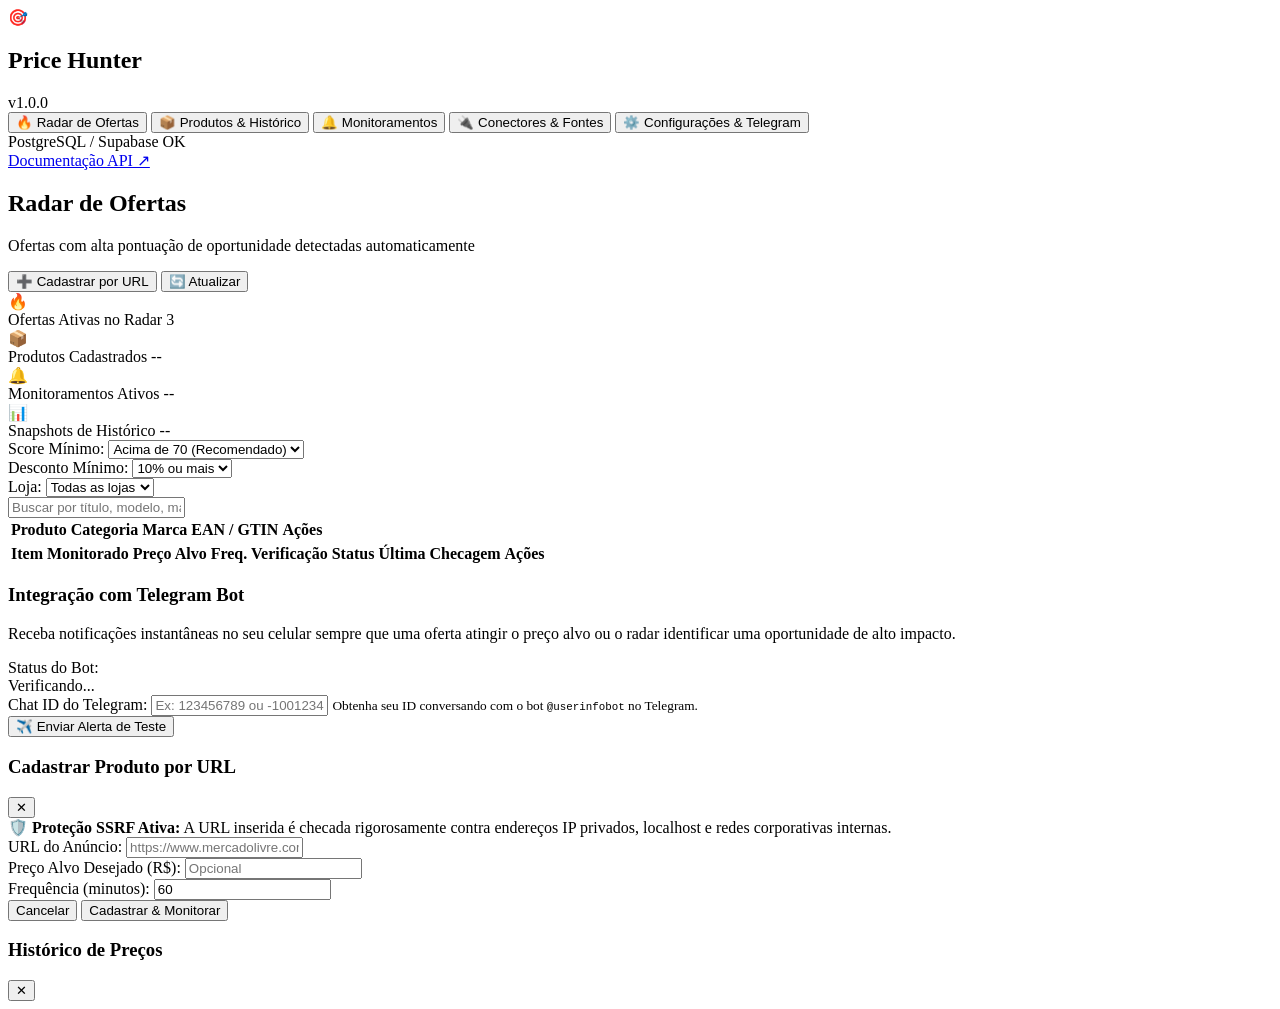
==== frontend/index.html @ 28be30bb "feat: complete Price Hunter system with Supabase persistence, Portainer deployment and comprehensive" ====
<!DOCTYPE html>
<html lang="pt-BR">
<head>
    <meta charset="UTF-8">
    <meta name="viewport" content="width=device-width, initial-scale=1.0">
    <title>Price Hunter — Radar de Ofertas & Inteligência de Preços</title>
    <link rel="stylesheet" href="/static/css/styles.css">
    <link rel="preconnect" href="https://fonts.googleapis.com">
    <link rel="preconnect" href="https://fonts.gstatic.com" crossorigin>
    <link href="https://fonts.googleapis.com/css2?family=Inter:wght@300;400;500;600;700;800&family=JetBrains+Mono:wght@400;500&display=swap" rel="stylesheet">
</head>
<body class="dark-theme">
    <div class="app-container">
        <!-- Sidebar Navigation -->
        <aside class="sidebar">
            <div class="brand">
                <div class="brand-logo">🎯</div>
                <div class="brand-text">
                    <h1>Price Hunter</h1>
                    <span class="badge-version">v1.0.0</span>
                </div>
            </div>

            <nav class="nav-menu">
                <button class="nav-item active" data-tab="radar">
                    <span class="icon">🔥</span>
                    <span>Radar de Ofertas</span>
                </button>
                <button class="nav-item" data-tab="products">
                    <span class="icon">📦</span>
                    <span>Produtos & Histórico</span>
                </button>
                <button class="nav-item" data-tab="monitoring">
                    <span class="icon">🔔</span>
                    <span>Monitoramentos</span>
                </button>
                <button class="nav-item" data-tab="connectors">
                    <span class="icon">🔌</span>
                    <span>Conectores & Fontes</span>
                </button>
                <button class="nav-item" data-tab="settings">
                    <span class="icon">⚙️</span>
                    <span>Configurações & Telegram</span>
                </button>
            </nav>

            <div class="sidebar-footer">
                <div class="system-status" id="system-status-indicator">
                    <span class="dot dot-online"></span>
                    <span class="status-text">PostgreSQL / Supabase OK</span>
                </div>
                <a href="/docs" target="_blank" class="link-api">Documentação API ↗</a>
            </div>
        </aside>

        <!-- Main Content Area -->
        <main class="main-content">
            <!-- Header Bar -->
            <header class="topbar">
                <div class="topbar-left">
                    <h2 id="view-title">Radar de Ofertas</h2>
                    <p id="view-subtitle">Ofertas com alta pontuação de oportunidade detectadas automaticamente</p>
                </div>
                <div class="topbar-actions">
                    <button class="btn btn-primary" id="btn-open-add-url">
                        <span>➕</span> Cadastrar por URL
                    </button>
                    <button class="btn btn-secondary" id="btn-refresh-data">
                        <span>🔄</span> Atualizar
                    </button>
                </div>
            </header>

            <!-- Metrics Bar -->
            <section class="metrics-grid">
                <div class="metric-card">
                    <div class="metric-icon">🔥</div>
                    <div class="metric-info">
                        <span class="metric-label">Ofertas Ativas no Radar</span>
                        <span class="metric-value" id="metric-radar-count">3</span>
                    </div>
                </div>
                <div class="metric-card">
                    <div class="metric-icon">📦</div>
                    <div class="metric-info">
                        <span class="metric-label">Produtos Cadastrados</span>
                        <span class="metric-value" id="metric-products-count">--</span>
                    </div>
                </div>
                <div class="metric-card">
                    <div class="metric-icon">🔔</div>
                    <div class="metric-info">
                        <span class="metric-label">Monitoramentos Ativos</span>
                        <span class="metric-value" id="metric-monitoring-count">--</span>
                    </div>
                </div>
                <div class="metric-card">
                    <div class="metric-icon">📊</div>
                    <div class="metric-info">
                        <span class="metric-label">Snapshots de Histórico</span>
                        <span class="metric-value" id="metric-history-count">--</span>
                    </div>
                </div>
            </section>

            <!-- View: Radar de Ofertas -->
            <section id="tab-radar" class="tab-pane active">
                <div class="filter-bar">
                    <div class="filter-group">
                        <label>Score Mínimo:</label>
                        <select id="filter-score">
                            <option value="60">Acima de 60</option>
                            <option value="70" selected>Acima de 70 (Recomendado)</option>
                            <option value="80">Acima de 80 (Excepcional)</option>
                            <option value="90">Acima de 90 (Imperdível)</option>
                        </select>
                    </div>
                    <div class="filter-group">
                        <label>Desconto Mínimo:</label>
                        <select id="filter-discount">
                            <option value="5">5% ou mais</option>
                            <option value="10" selected>10% ou mais</option>
                            <option value="20">20% ou mais</option>
                            <option value="30">30% ou mais</option>
                        </select>
                    </div>
                    <div class="filter-group">
                        <label>Loja:</label>
                        <select id="filter-store">
                            <option value="">Todas as lojas</option>
                            <option value="mercadolivre">Mercado Livre</option>
                            <option value="amazon">Amazon Brasil</option>
                            <option value="kabum">KaBuM!</option>
                        </select>
                    </div>
                </div>

                <div class="deals-grid" id="radar-deals-container">
                    <!-- Cards de ofertas injetados dinamicamente via JS -->
                </div>
            </section>

            <!-- View: Produtos & Histórico -->
            <section id="tab-products" class="tab-pane">
                <div class="search-box">
                    <input type="text" id="search-products-input" placeholder="Buscar por título, modelo, marca ou EAN...">
                </div>
                <div class="table-container">
                    <table class="data-table">
                        <thead>
                            <tr>
                                <th>Produto</th>
                                <th>Categoria</th>
                                <th>Marca</th>
                                <th>EAN / GTIN</th>
                                <th>Ações</th>
                            </tr>
                        </thead>
                        <tbody id="products-table-body">
                            <!-- Injetado dinamicamente -->
                        </tbody>
                    </table>
                </div>
            </section>

            <!-- View: Monitoramentos -->
            <section id="tab-monitoring" class="tab-pane">
                <div class="table-container">
                    <table class="data-table">
                        <thead>
                            <tr>
                                <th>Item Monitorado</th>
                                <th>Preço Alvo</th>
                                <th>Freq. Verificação</th>
                                <th>Status</th>
                                <th>Última Checagem</th>
                                <th>Ações</th>
                            </tr>
                        </thead>
                        <tbody id="monitoring-table-body">
                            <!-- Injetado dinamicamente -->
                        </tbody>
                    </table>
                </div>
            </section>

            <!-- View: Conectores & Fontes -->
            <section id="tab-connectors" class="tab-pane">
                <div class="connectors-grid" id="connectors-container">
                    <!-- Cards de conectores injetados dinamicamente -->
                </div>
            </section>

            <!-- View: Configurações & Telegram -->
            <section id="tab-settings" class="tab-pane">
                <div class="settings-card">
                    <h3>Integração com Telegram Bot</h3>
                    <p class="settings-desc">Receba notificações instantâneas no seu celular sempre que uma oferta atingir o preço alvo ou o radar identificar uma oportunidade de alto impacto.</p>
                    
                    <div class="form-group">
                        <label>Status do Bot:</label>
                        <div id="telegram-config-status" class="badge badge-info">Verificando...</div>
                    </div>

                    <div class="form-group">
                        <label for="input-telegram-chat-id">Chat ID do Telegram:</label>
                        <input type="text" id="input-telegram-chat-id" placeholder="Ex: 123456789 ou -100123456789">
                        <small>Obtenha seu ID conversando com o bot <code>@userinfobot</code> no Telegram.</small>
                    </div>

                    <div class="settings-actions">
                        <button class="btn btn-secondary" id="btn-test-telegram">
                            ✈️ Enviar Alerta de Teste
                        </button>
                    </div>
                </div>
            </section>
        </main>
    </div>

    <!-- Modal: Cadastrar por URL -->
    <div class="modal-backdrop" id="modal-add-url">
        <div class="modal-window">
            <div class="modal-header">
                <h3>Cadastrar Produto por URL</h3>
                <button class="btn-close" id="btn-close-modal">✕</button>
            </div>
            <div class="modal-body">
                <div class="alert alert-info">
                    🛡️ <b>Proteção SSRF Ativa:</b> A URL inserida é checada rigorosamente contra endereços IP privados, localhost e redes corporativas internas.
                </div>
                <div class="form-group">
                    <label for="input-custom-url">URL do Anúncio:</label>
                    <input type="url" id="input-custom-url" placeholder="https://www.mercadolivre.com.br/... ou https://www.amazon.com.br/dp/..." required>
                </div>
                <div class="form-row">
                    <div class="form-group">
                        <label for="input-target-price">Preço Alvo Desejado (R$):</label>
                        <input type="number" step="0.01" id="input-target-price" placeholder="Opcional">
                    </div>
                    <div class="form-group">
                        <label for="input-frequency">Frequência (minutos):</label>
                        <input type="number" id="input-frequency" value="60" min="5">
                    </div>
                </div>
                <div id="modal-url-error" class="error-feedback" style="display: none;"></div>
            </div>
            <div class="modal-footer">
                <button class="btn btn-secondary" id="btn-cancel-modal">Cancelar</button>
                <button class="btn btn-primary" id="btn-submit-url">Cadastrar & Monitorar</button>
            </div>
        </div>
    </div>

    <!-- Modal: Detalhes e Gráfico de Histórico -->
    <div class="modal-backdrop" id="modal-details">
        <div class="modal-window modal-large">
            <div class="modal-header">
                <h3 id="modal-details-title">Histórico de Preços</h3>
                <button class="btn-close" id="btn-close-details">✕</button>
            </div>
            <div class="modal-body" id="modal-details-body">
                <!-- Conteúdo de estatísticas e timeline de preços -->
            </div>
        </div>
    </div>

    <script src="/static/js/app.js"></script>
</body>
</html>
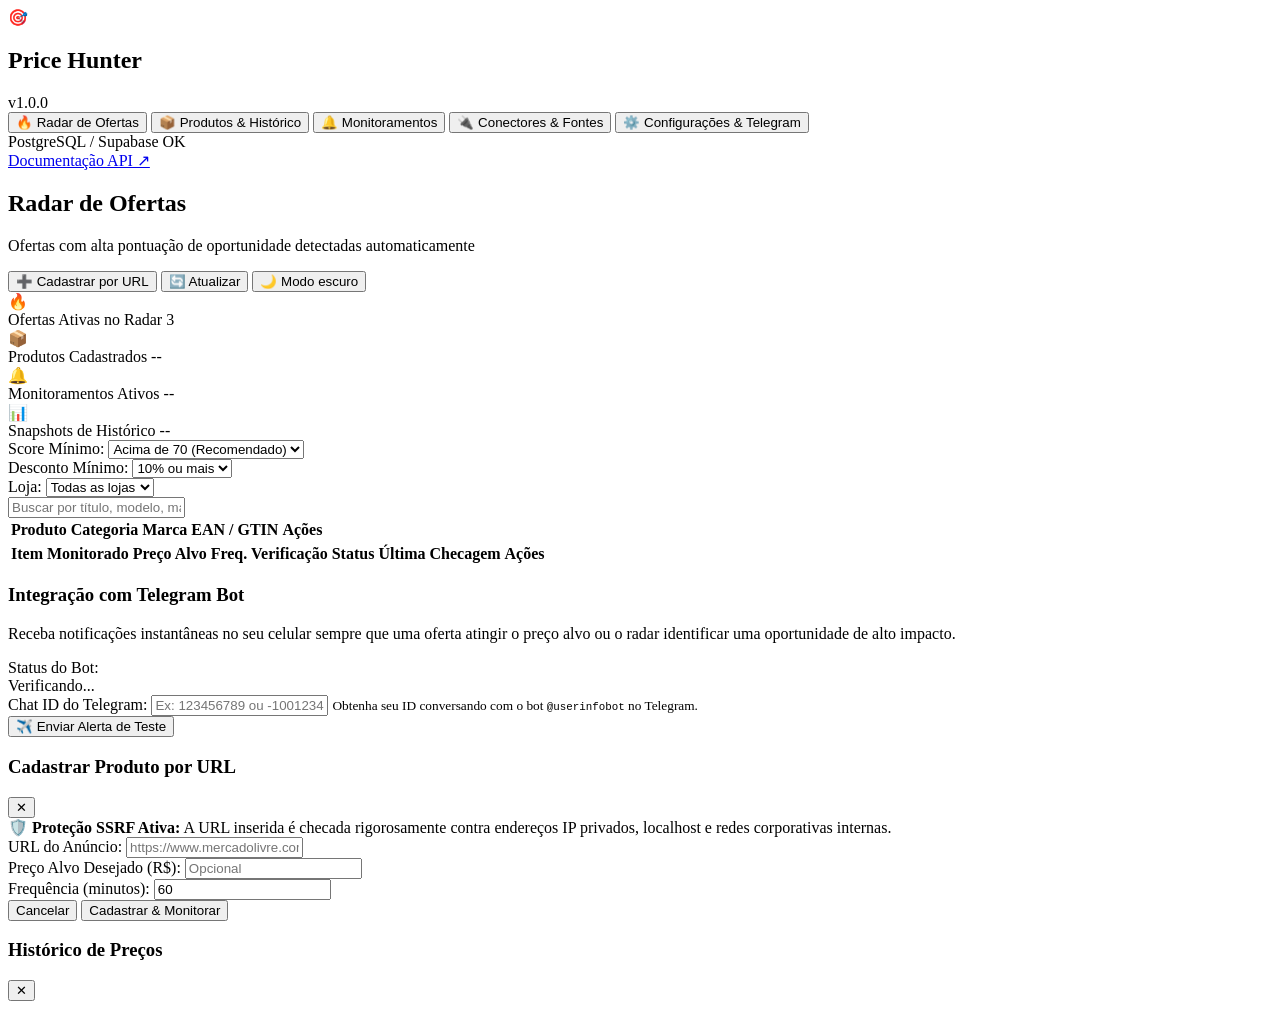
==== commit 95f69699: "Correção de erro e adição de modo escuro" ====
--- a/frontend/index.html
+++ b/frontend/index.html
@@ -3,13 +3,15 @@
 <head>
     <meta charset="UTF-8">
     <meta name="viewport" content="width=device-width, initial-scale=1.0">
-    <title>Price Hunter — Radar de Ofertas & Inteligência de Preços</title>
+    <meta name="theme-color" content="#14251f">
+    <meta name="description" content="Acompanhe ofertas, histórico de preços e monitoramentos em um só lugar.">
+    <title>Price Hunter | Radar de ofertas</title>
     <link rel="stylesheet" href="/static/css/styles.css">
     <link rel="preconnect" href="https://fonts.googleapis.com">
     <link rel="preconnect" href="https://fonts.gstatic.com" crossorigin>
-    <link href="https://fonts.googleapis.com/css2?family=Inter:wght@300;400;500;600;700;800&family=JetBrains+Mono:wght@400;500&display=swap" rel="stylesheet">
+    <link href="https://fonts.googleapis.com/css2?family=DM+Sans:wght@400;500;600;700&family=Manrope:wght@400;500;600;700;800&display=swap" rel="stylesheet">
 </head>
-<body class="dark-theme">
+<body class="light-theme">
     <div class="app-container">
         <!-- Sidebar Navigation -->
         <aside class="sidebar">
@@ -67,6 +69,10 @@
                     </button>
                     <button class="btn btn-secondary" id="btn-refresh-data">
                         <span>🔄</span> Atualizar
+                    </button>
+                    <button class="btn btn-secondary theme-toggle" id="btn-toggle-theme" type="button" aria-pressed="false" aria-label="Ativar modo escuro">
+                        <span class="theme-toggle-icon" aria-hidden="true">🌙</span>
+                        <span class="theme-toggle-label">Modo escuro</span>
                     </button>
                 </div>
             </header>
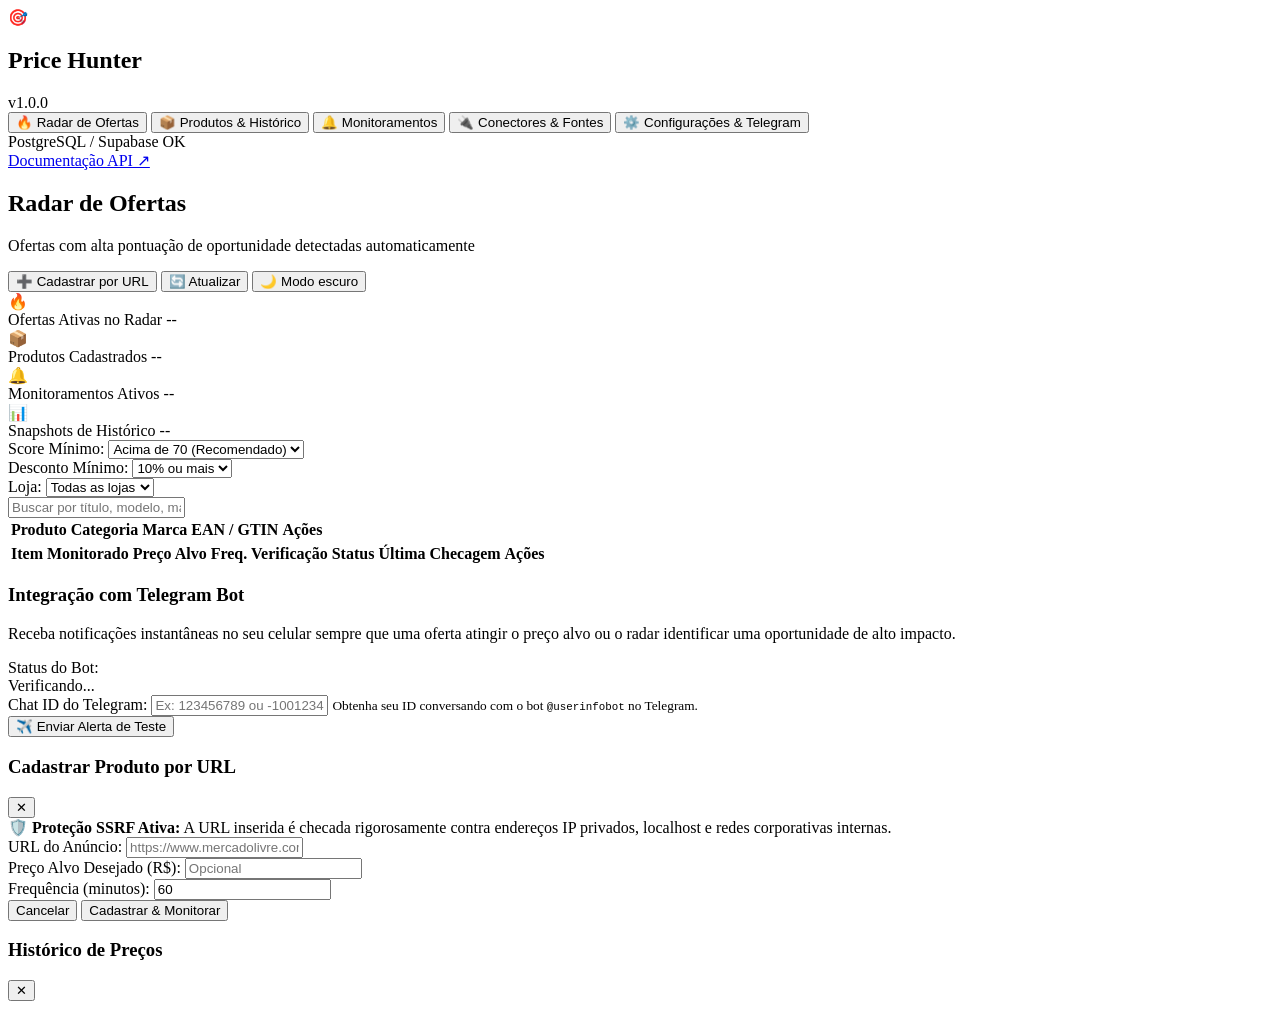
==== commit 0c026065: "Correções gerais" ====
--- a/frontend/index.html
+++ b/frontend/index.html
@@ -83,7 +83,7 @@
                     <div class="metric-icon">🔥</div>
                     <div class="metric-info">
                         <span class="metric-label">Ofertas Ativas no Radar</span>
-                        <span class="metric-value" id="metric-radar-count">3</span>
+                        <span class="metric-value" id="metric-radar-count">--</span>
                     </div>
                 </div>
                 <div class="metric-card">
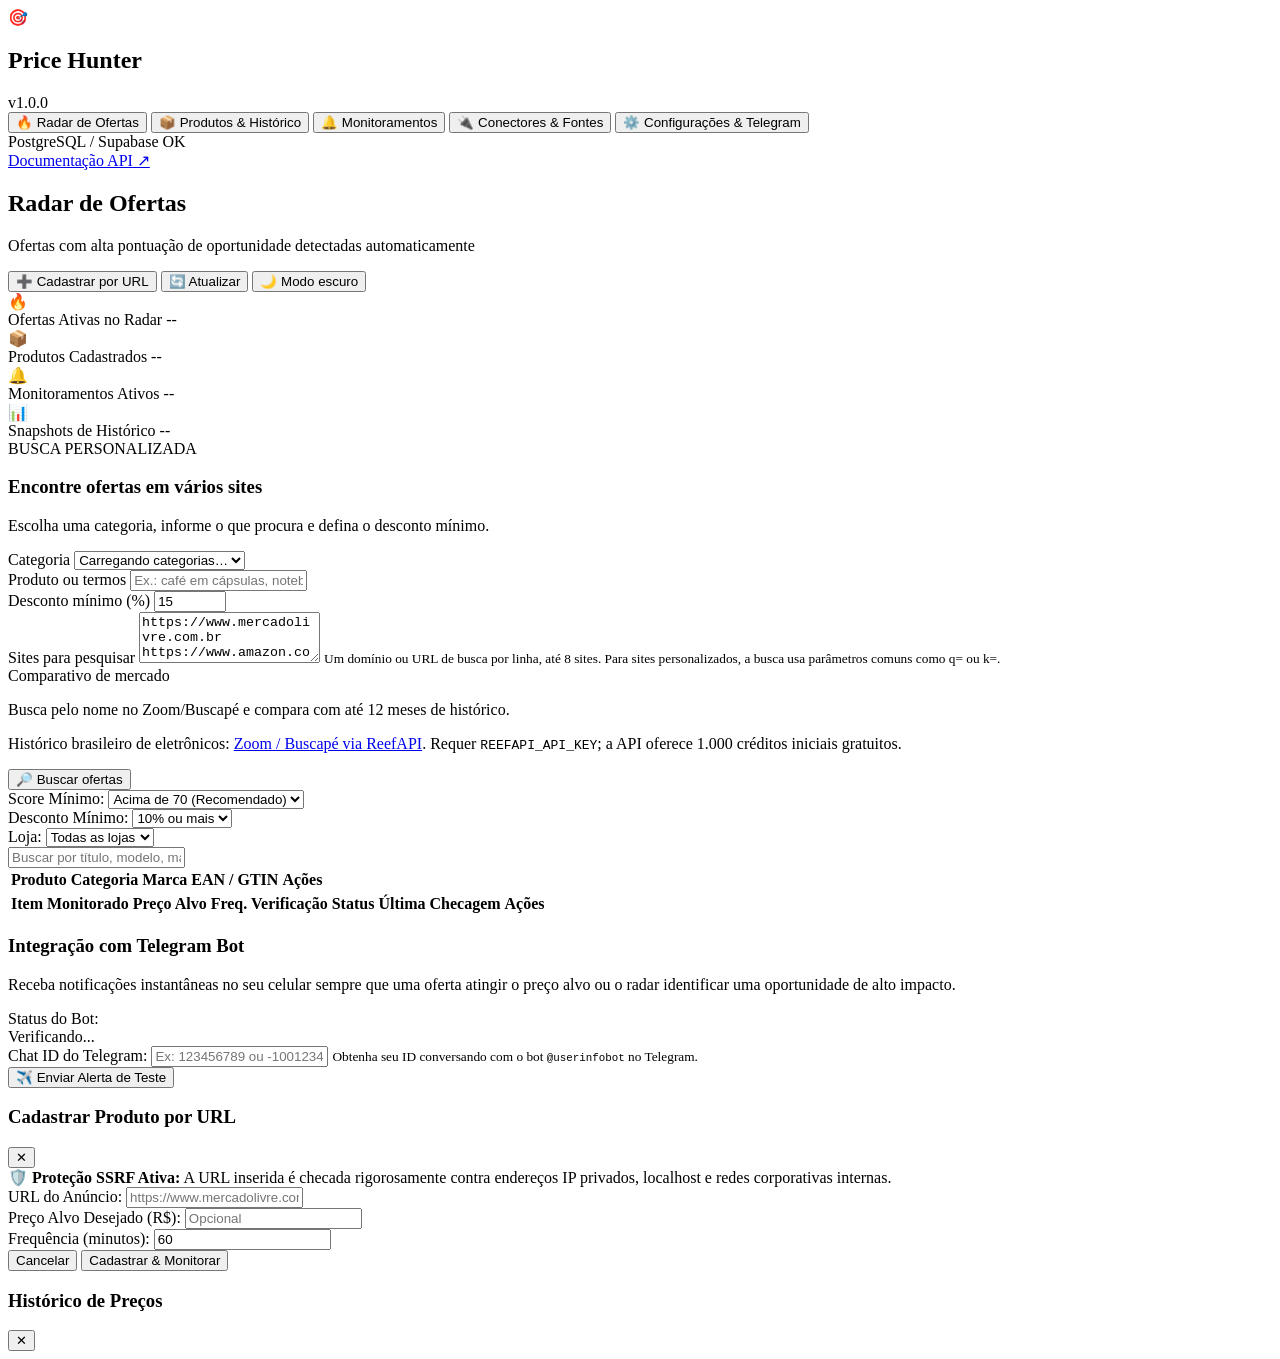
==== commit c1d7af59: "Ajustes" ====
--- a/frontend/index.html
+++ b/frontend/index.html
@@ -111,6 +111,53 @@
 
             <!-- View: Radar de Ofertas -->
             <section id="tab-radar" class="tab-pane active">
+                <section class="market-search-card" aria-labelledby="market-search-title">
+                    <div class="market-search-heading">
+                        <div>
+                            <span class="section-eyebrow">BUSCA PERSONALIZADA</span>
+                            <h3 id="market-search-title">Encontre ofertas em vários sites</h3>
+                            <p>Escolha uma categoria, informe o que procura e defina o desconto mínimo.</p>
+                        </div>
+                    </div>
+                    <form id="radar-search-form">
+                        <div class="market-search-fields">
+                            <div class="form-group">
+                                <label for="radar-category">Categoria</label>
+                                <select id="radar-category" required>
+                                    <option value="">Carregando categorias…</option>
+                                </select>
+                            </div>
+                            <div class="form-group">
+                                <label for="radar-query">Produto ou termos</label>
+                                <input id="radar-query" type="text" minlength="2" maxlength="200" placeholder="Ex.: café em cápsulas, notebook gamer" required>
+                            </div>
+                            <div class="form-group">
+                                <label for="radar-min-discount">Desconto mínimo (%)</label>
+                                <input id="radar-min-discount" type="number" min="0" max="100" step="0.5" value="15" required>
+                            </div>
+                        </div>
+                        <div class="market-search-fields market-search-secondary">
+                            <div class="form-group market-sites-field">
+                                <label for="radar-sites">Sites para pesquisar</label>
+                                <textarea id="radar-sites" rows="3" required>https://www.mercadolivre.com.br
+https://www.amazon.com.br
+https://www.zoom.com.br</textarea>
+                                <small>Um domínio ou URL de busca por linha, até 8 sites. Para sites personalizados, a busca usa parâmetros comuns como q= ou k=.</small>
+                            </div>
+                            <div class="form-group">
+                                <label>Comparativo de mercado</label>
+                                <p class="form-help">Busca pelo nome no Zoom/Buscapé e compara com até 12 meses de histórico.</p>
+                            </div>
+                        </div>
+                        <div class="market-search-actions">
+                            <p>Histórico brasileiro de eletrônicos: <a href="https://www.zoom.com.br/" target="_blank" rel="noopener noreferrer">Zoom / Buscapé via ReefAPI</a>. Requer <code>REEFAPI_API_KEY</code>; a API oferece 1.000 créditos iniciais gratuitos.</p>
+                            <button class="btn btn-primary" id="btn-run-radar-search" type="submit">🔎 Buscar ofertas</button>
+                        </div>
+                    </form>
+                    <div id="radar-search-status" class="radar-search-status" aria-live="polite"></div>
+                    <div class="deals-grid custom-deals-grid" id="radar-custom-results"></div>
+                </section>
+
                 <div class="filter-bar">
                     <div class="filter-group">
                         <label>Score Mínimo:</label>
